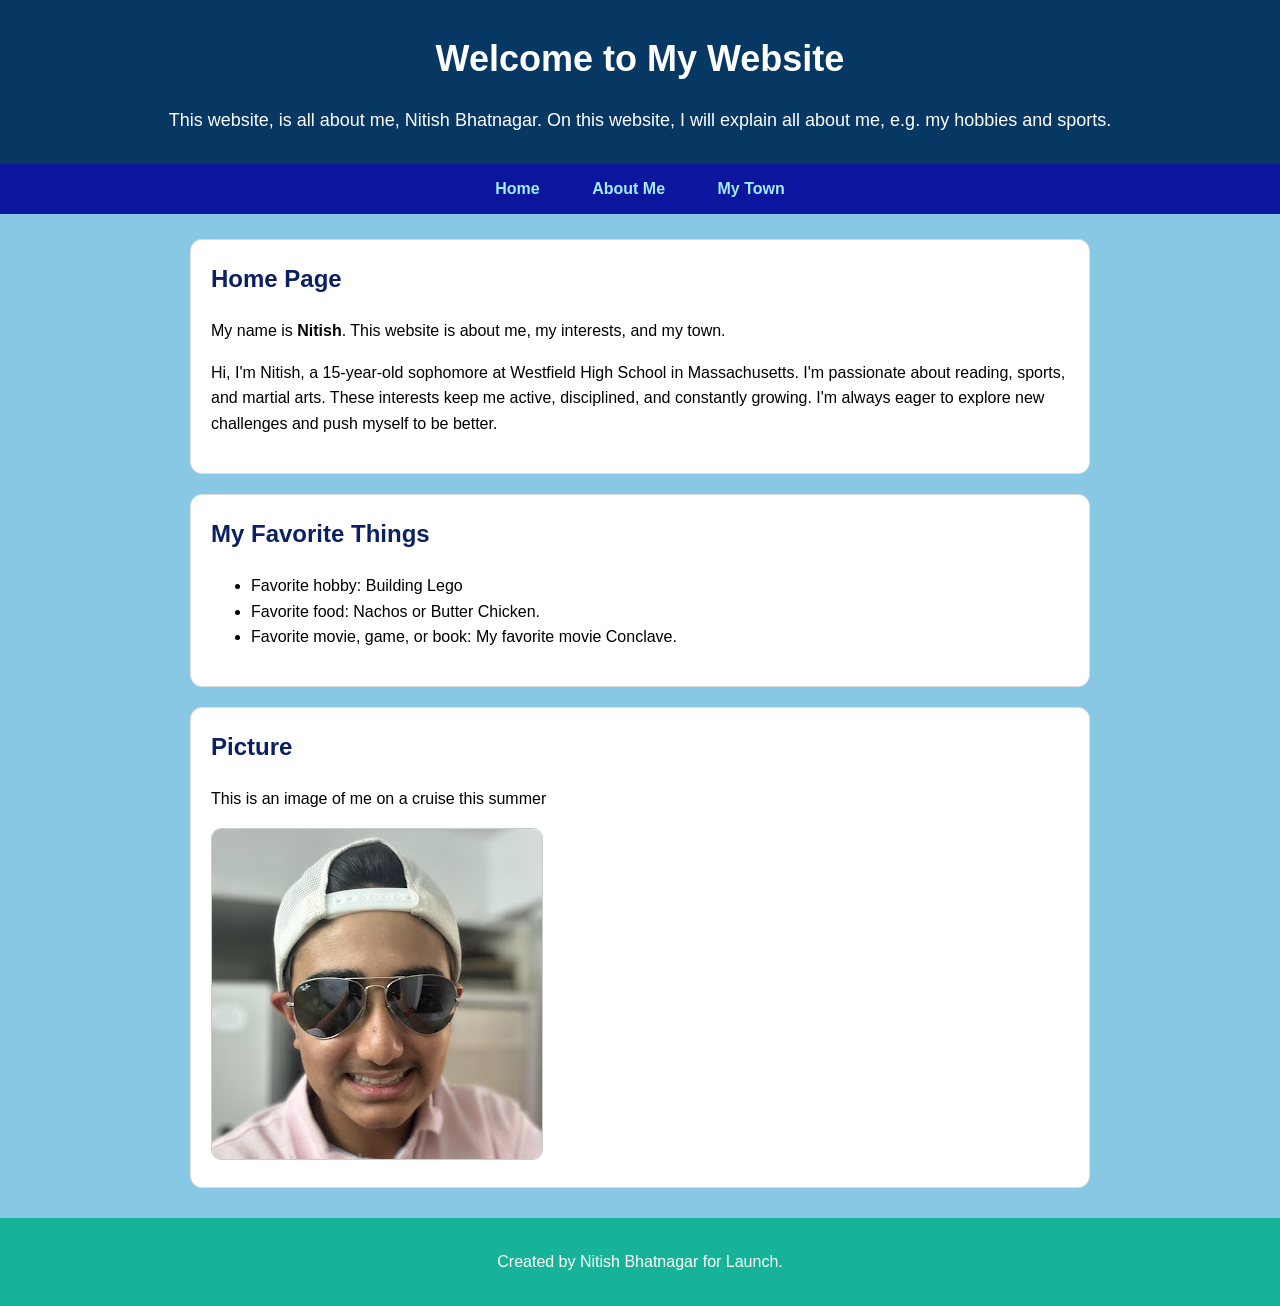
==== index.html @ 61e5add5 "Launch day 1 initial commit" ====
<!DOCTYPE html>
<html lang="en">
<head>
  <meta charset="UTF-8">
  <meta name="viewport" content="width=device-width, initial-scale=1.0">
  <title>Home - Student Website</title>
  <link rel="stylesheet" href="styles.css">
</head>
<body>

  <header>
    <h1>Welcome to My Website</h1>
    <p class="tagline"> This website, is all about me, Nitish Bhatnagar. On this website, I will explain all about me, e.g. my hobbies and sports. </p>
  </header>

  <nav>
    <a href="index.html">Home</a>
    <a href="aboutme.html">About Me</a>
    <a href="mytown.html">My Town</a>
  </nav>

  <main>
    <section class="card">
      <h2>Home Page</h2>
      <p>
        My name is <strong>Nitish</strong>. This website is about me, my interests,
        and my town.
      </p>
      <p>
       Hi, I'm Nitish, a 15-year-old sophomore at Westfield High School in Massachusetts. I'm passionate about reading, sports, and martial arts. These interests keep me active, disciplined, and constantly growing. I'm always eager to explore new challenges and push myself to be better.


      </p>
    </section>

    <section class="card">
      <h2>My Favorite Things</h2>
      <ul>
        <li>Favorite hobby: Building Lego</li>
        <li>Favorite food: Nachos or Butter Chicken. </li>
        <li>Favorite movie, game, or book: My favorite movie Conclave. </li>
      </ul>
    </section>

    <section class="card">
      <h2>Picture</h2>
      <p>This is an image of me on a cruise this summer</p>
      <img src="my picture.jpg" alt="Replace this with a description of your image">
    </section>
  </main>

  <footer>
    <p>Created by Nitish Bhatnagar for Launch.</p>
  </footer>

</body>
</html>
---- styles.css ----
/* 
  styles.css
  Simple Launch student website template.
  Students can safely change colors, fonts, spacing, and borders here.
*/

/* Basic page setup */
body {
  margin: 0;
  font-family: Arial, Helvetica, sans-serif;
  background-color: #89c8e5;
  color: #000000;
  line-height: 1.6;
}

/* Header section */
header {
  background-color: #073763;
  color: white;
  text-align: center;
  padding: 30px 20px;
}

header h1 {
  margin: 0;
  font-size: 36px;
}

.tagline {
  font-size: 18px;
  margin-bottom: 0;
}

/* Navigation menu */
nav {
  background-color: #0b159e;
  text-align: center;
  padding: 12px;
}

nav a {
  color: rgb(162, 236, 255);
  text-decoration: none;
  font-weight: bold;
  margin: 0 12px;
  padding: 8px 12px;
  border-radius: 6px;
}

nav a:hover {
  background-color: white;
  color: #163d63;
}

/* Main content area */
main {
  max-width: 900px;
  margin: 25px auto;
  padding: 0 20px;
}

/* Content cards */
.card {
  background-color: white;
  border: 1px solid #ddd;
  border-radius: 12px;
  padding: 20px;
  margin-bottom: 20px;
}

.card h2 {
  color: #0b2064;
  margin-top: 0;
}

/* Images */
img {
  max-width: 100%;
  height: auto;
  border-radius: 10px;
  border: 1px solid #ccc;
}

/* Footer */
footer {
  background-color: #17b399;
  color: white;
  text-align: center;
  padding: 15px;
  margin-top: 30px;
}

/* Mobile-friendly layout */
@media screen and (max-width: 600px) {
  header h1 {
    font-size: 28px;
  }

  nav a {
    display: block;
    margin: 6px 0;
  }

  main {
    padding: 0 12px;
  }
}
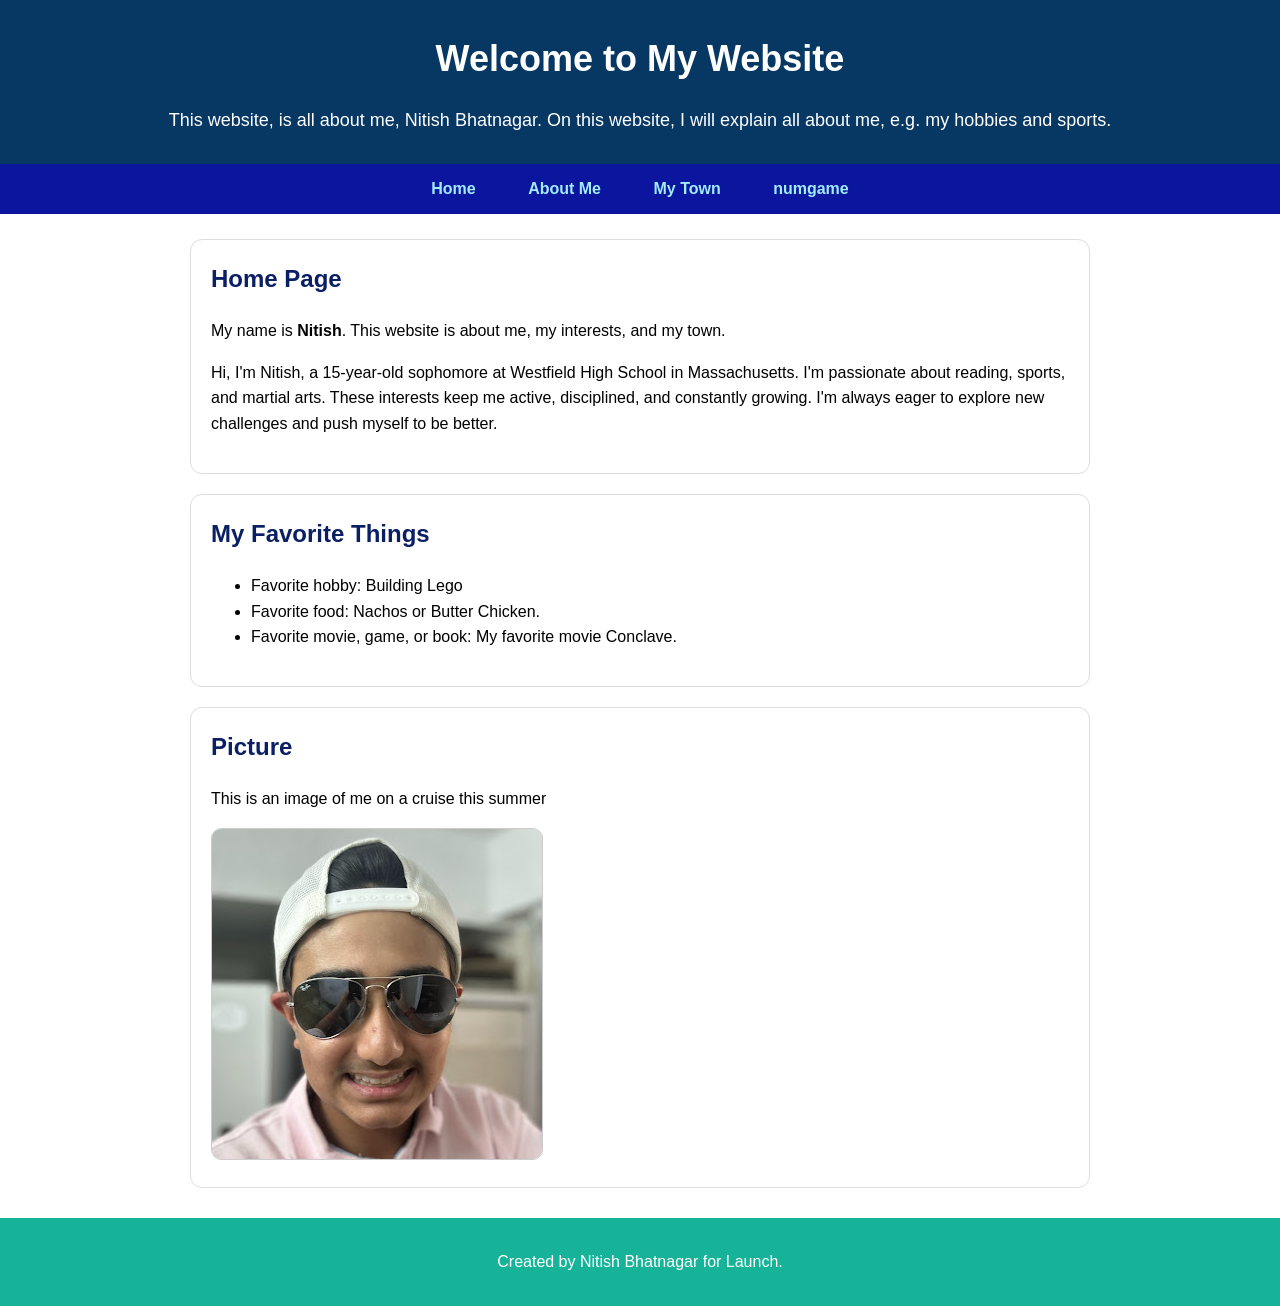
==== commit 67f776dc: "Day 2 Launch Website" ====
--- a/index.html
+++ b/index.html
@@ -17,6 +17,7 @@
     <a href="index.html">Home</a>
     <a href="aboutme.html">About Me</a>
     <a href="mytown.html">My Town</a>
+     <a href="numgame.html"> numgame </a>
   </nav>
 
   <main>
@@ -55,3 +56,4 @@
 
 </body>
 </html>
+
--- a/styles.css
+++ b/styles.css
@@ -8,7 +8,7 @@
 body {
   margin: 0;
   font-family: Arial, Helvetica, sans-serif;
-  background-color: #89c8e5;
+  background-color: #ffffff;
   color: #000000;
   line-height: 1.6;
 }
@@ -16,7 +16,7 @@
 /* Header section */
 header {
   background-color: #073763;
-  color: white;
+  color: rgb(255, 255, 255);
   text-align: center;
   padding: 30px 20px;
 }
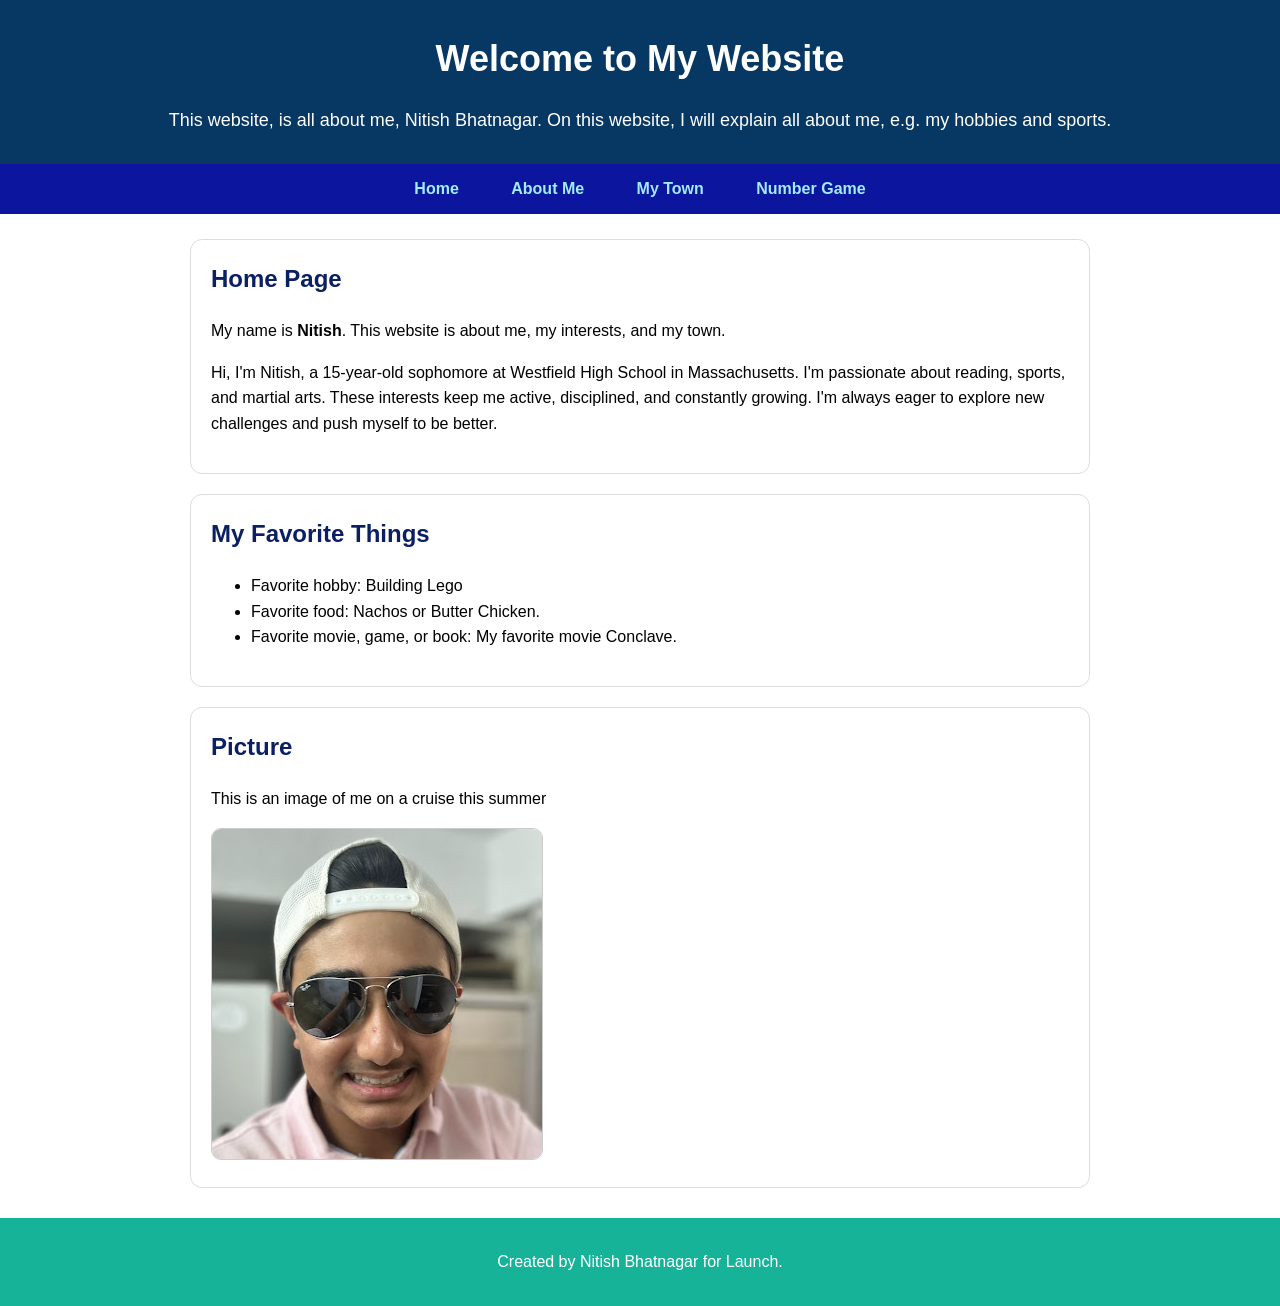
==== commit 78bbffd9: "Update link text for Number Game in navigation" ====
--- a/index.html
+++ b/index.html
@@ -17,7 +17,7 @@
     <a href="index.html">Home</a>
     <a href="aboutme.html">About Me</a>
     <a href="mytown.html">My Town</a>
-     <a href="numgame.html"> numgame </a>
+     <a href="numgame.html"> Number Game </a>
   </nav>
 
   <main>
